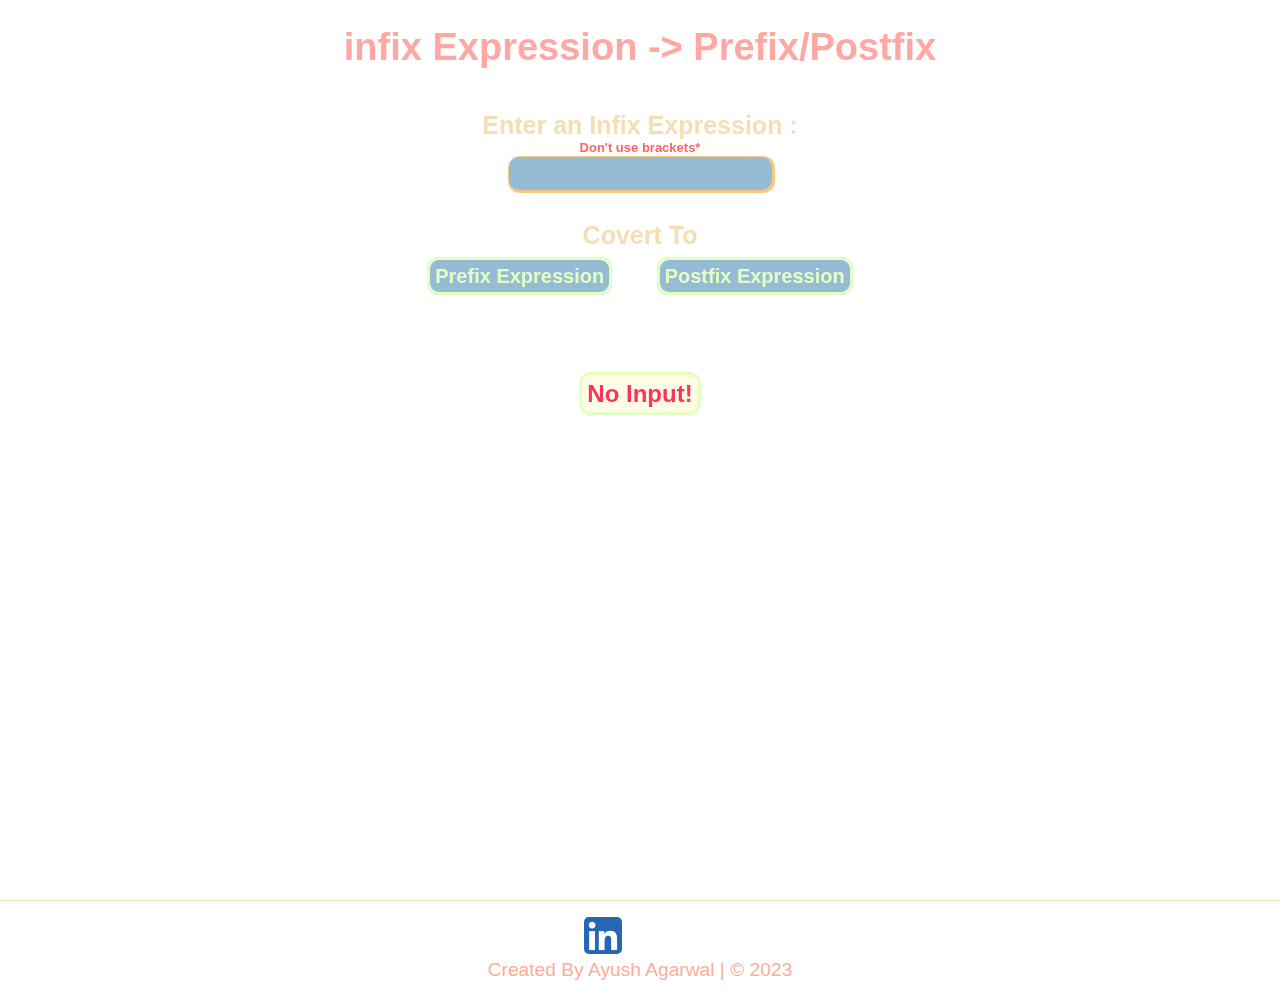
==== index.html @ c135ff42 "initial commit" ====
<html lang="en">

<head>
    <meta charset="UTF-8">
    <meta http-equiv="X-UA-Compatible" content="IE=edge">
    <meta name="viewport" content="width=device-width, initial-scale=1.0">
    <title>Infix Converter</title>
    <link rel="stylesheet" href="index.css">
    <link href='https://fonts.googleapis.com/css?family=ABeeZee' rel='stylesheet'>
</head>

<body onload="load()">
    <div id="loading"></div>
    <div id="particles-js">
        <div id="pos">
            <header id="header">
                <h1> infix Expression -> Prefix/Postfix</h1>
            </header>
            <div id="infix">
                <span>Enter an Infix Expression :</span>
                <br><small id="sm">Don't use brackets*</small><br>
                <input type="text" id="input" class="infi">
                <br><br>
                <span>Covert To</span>
                <br>
            </div>
            <div id="choose">
                <span id="pre" onclick="pre()" on>Prefix Expression</span>
                <span id="post" onclick="post()">Postfix Expression</span>
            </div><br><br>
            <div id="result">
                <span id="out"> </span> <br><br><span id="output">No Input!</span>
            </div>
        </div>
    </div>
    <footer>
        <a href="https://www.linkedin.com/in/ayush-agarwal52" target="_blank"><img src="img/linkedinIcon.png"
                alt="linkedin" style="border-radius: 5px;" class="icon"></a>
        <a href="https://github.com/agarwalayush9" target="_blank"><img src="img/GitHub-Mark-Light-64px.png"
                alt="Github" id="git" class="icon" style="margin-left: 30px;"></a><br>
        <a class="a" href="#">Created By Ayush Agarwal | &copy; 2023 </a>
    </footer>
    <!-- Script .. -->
    <script>
        let body = document.body;
        body.style.overflow = 'hidden';
        var loaded = document.getElementById('loading');
        function load() {
            loaded.style.display = 'none';
            body.style.overflow = 'visible';
        }
    </script>
    <script type="text/javascript" src="particles.js"></script>
    <script src="app.js" type="text/javascript"></script>
    <script src="index.js"></script>
    <!--   -->
</body>

</html>
---- index.css ----
body{
    padding: 0;
    margin: 0;
    background-image: url('https://media.istockphoto.com/id/831530070/vector/digital-tree.jpg?s=612x612&w=0&k=20&c=Fflo8Wl04vOp5Ifu7GL-tZC-8BuVD5016wFYQmFLoxg=');
    background-repeat: no-repeat;
    background-size: cover;
    font-family: 'Trebuchet MS', 'Lucida Sans Unicode', 'Lucida Grande', 'Lucida Sans', Arial, sans-serif;
    /* height: 100vh; */
    width: fit-content;
}

#loading{
    width: 100%;
    height: 100%;
    background: #e5eff1 url('img/giphy.gif') no-repeat center; 
    z-index: 9999;
    position: fixed;
}
#pos{
    position: absolute;
    width: 100%;
}
header{
    padding-top: 1;
    border-bottom: 1px solid #fff;
    text-align: center;
    color: rgb(255, 168, 163);
    word-wrap: break-word;
    font-size: 19px;
    font-weight: lighter;
}

#particles-js{
    height: 100vh;
    width: 100%;
    background: inherit;
}
.icon {
    width: 3%;
}
.icon:hover {
    padding: 3px;
    border-radius: 25%;
    opacity: 0.5;
    background-color: rgb(217, 243, 243);
}
footer {
    /* background-color: #0d1430; */
    font-size: larger;
    text-align: center;
    padding: 0px;
    border-top: solid 0.5px wheat;
    padding-top: 15px;
    text-shadow: black;
    font-weight:500;
padding-bottom: 15px;
}
@media screen and (max-width:680px){
    .icon {
        width: 8%;
    }
}

footer>a{
    color: #faae97;
    text-decoration: none;
}
#infix{
    color: wheat;
    word-wrap: break-word;
    text-align: center;
    font-weight: bold;
    font-family:'Trebuchet MS', 'Lucida Sans Unicode', 'Lucida Grande', 'Lucida Sans', Arial, sans-serif;
    font-size: 25px;
    padding: 15px;
}
.infi{
    background: rgba(5, 97, 154, 0.422);
    color: #e3ffc4;
    outline: none;
    font-family: monospace;
    border: none;
    margin: 2px;
    box-shadow: 1px 1px 1px 2px rgb(251, 198, 117);
    width: fit-content;
    padding: 5px;
    border-radius: 10px;
    font-size: 20px;
}
@media screen and (max-width:453px){
    #pre ,#post{
        display: block;
    }
    .infi{
        width: fit-content;
    }
}
#choose{
    word-wrap: break-word;
    text-align: center;
    text-shadow:1px #faae97;
}
#pre ,#post{
    margin: 20px;
    border-radius: 12px;
    background-color: rgba(5, 97, 154, 0.422);
    padding: 5px;
    font-weight: bolder;
    border: #e3ffc4 solid;
    color: #e3ffc4;
    font-size: 20px;
}
#pre:hover, #post:hover{
    background-color: #faae9773;
    cursor: pointer;
}
#result{
    text-align: center;
       color: wheat;
       font-weight: bold;
       font-size: 24px;
       word-wrap: break-word;
}
#output{
    color: rgb(253, 51, 92);
    padding: 5px;
    border-radius: 12px;
    background-color: rgba(255, 253, 219, 0.748);
    border: #e3ffc4 solid;
}
#sm{
    color: #fc6565;
    font-size: small;
}
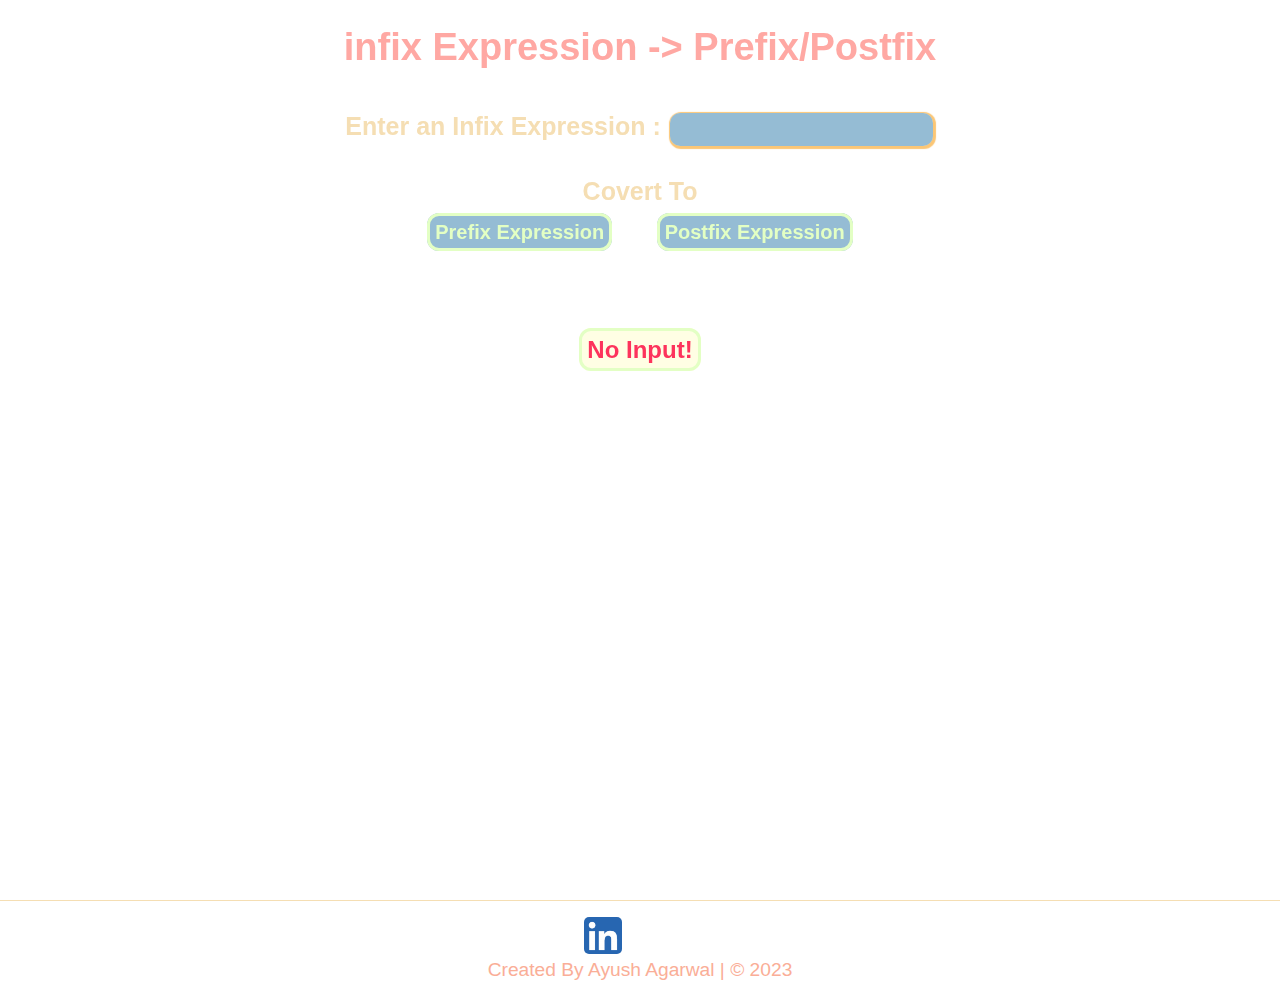
==== commit 5ad80430: "updated" ====
--- a/index.html
+++ b/index.html
@@ -2,11 +2,16 @@
 
 <head>
     <meta charset="UTF-8">
+    <meta name="description" content="Infix to Postfix/Prefix conversion of Expressions">
+    <meta name="keywords" content="infix to postfix, infix to prefix, infix conversion, online infix convertor, infix expression, infix convertor">
+    <meta name="author" content="agarwalayush9">
     <meta http-equiv="X-UA-Compatible" content="IE=edge">
     <meta name="viewport" content="width=device-width, initial-scale=1.0">
+    <meta name="robots" content="INDEX, FOLLOW">
     <title>Infix Converter</title>
     <link rel="stylesheet" href="index.css">
     <link href='https://fonts.googleapis.com/css?family=ABeeZee' rel='stylesheet'>
+    <meta name="google-site-verification" content="Arz5y2BS9YdWZscrjAIvSIo23T3wX6mIidzxvvuQBpA" />
 </head>
 
 <body onload="load()">
@@ -18,7 +23,6 @@
             </header>
             <div id="infix">
                 <span>Enter an Infix Expression :</span>
-                <br><small id="sm">Don't use brackets*</small><br>
                 <input type="text" id="input" class="infi">
                 <br><br>
                 <span>Covert To</span>
@@ -56,4 +60,4 @@
     <!--   -->
 </body>
 
-</html>+</html>
--- a/index.css
+++ b/index.css
@@ -127,8 +127,4 @@
     border-radius: 12px;
     background-color: rgba(255, 253, 219, 0.748);
     border: #e3ffc4 solid;
-}
-#sm{
-    color: #fc6565;
-    font-size: small;
 }